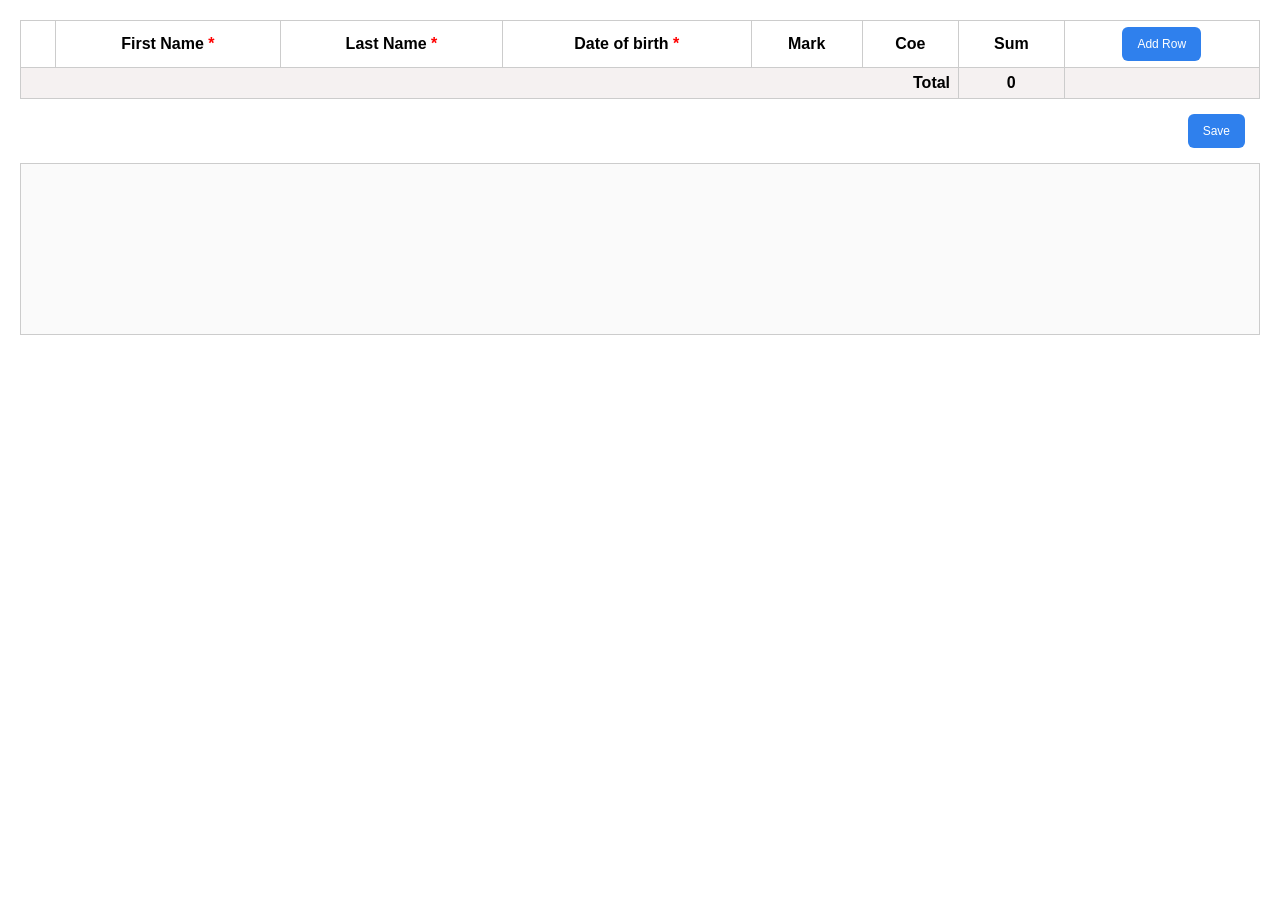
==== presentation/markTable/index.html @ fa98324e "refactor(mark-table): separate presentation logic and improve validation >> >> - Move UI logic into " ====
<!DOCTYPE html>
<html lang="en">
  <head>
    <meta charset="UTF-8">
    <link rel="stylesheet" href="../../css/common.css">
    <link rel="stylesheet" href="../../css/markTable.css">
    <title>Mark table</title>
  </head>

  <body>
    <table id="markTable">
      <tr id="headerRow">
        <th></th>
        <th>First Name <span class="required">*</span> </th>
        <th>Last Name <span class="required">*</span> </th>
        <th>Date of birth <span class="required">*</span> </th>
        <th>Mark</th>
        <th>Coe</th>
        <th>Sum</th>
        <th>
          <button type="button" id="addRowButton">Add Row</button>
        </th>
      </tr>
      <tr id="totalRow">
        <td colspan="6" style="text-align:right">Total</td>
        <td id="total">0</td>
        <td></td>
      </tr>
    </table>

    <div class="save-container">
      <button type="button" id="saveButton">Save</button>
    </div>

    <div id="output"></div>

    <script type="module" src="./markTableController.js"></script>

  </body>
</html>
---- css/common.css ----
body {
    font-family: Arial, sans-serif;
    margin: 20px;
}

button {
    background: #2f80ed;
    color: #fff;
    border: none;
    border-radius: 6px;
    padding: 10px 15px;
    font-size: 12px;
    cursor: pointer;
}

input, select {
  box-sizing: border-box;
}

.error {
  color: red;
  margin: 0;
}
---- css/markTable.css ----
table {
border-collapse: collapse;
width: 100%;
margin-bottom: 15px;
}

th, td {
border: 1px solid #ccc;
padding: 6px 8px;
text-align: center;
}

th .required{
  color: red;
  font-weight: bold;
}

#totalRow td {
font-weight: bold;
background: #f5f1f1;
text-align: right;
}

#totalRow #total {
text-align: center;
}

#output {
margin-top: 15px;
white-space: pre-wrap;
border: 1px solid #ccc;
padding: 10px;
background: #fafafa;
min-height: 150px;
}

.save-container {
  text-align: right;
  padding-right: 15px;
  size: 40px;
}
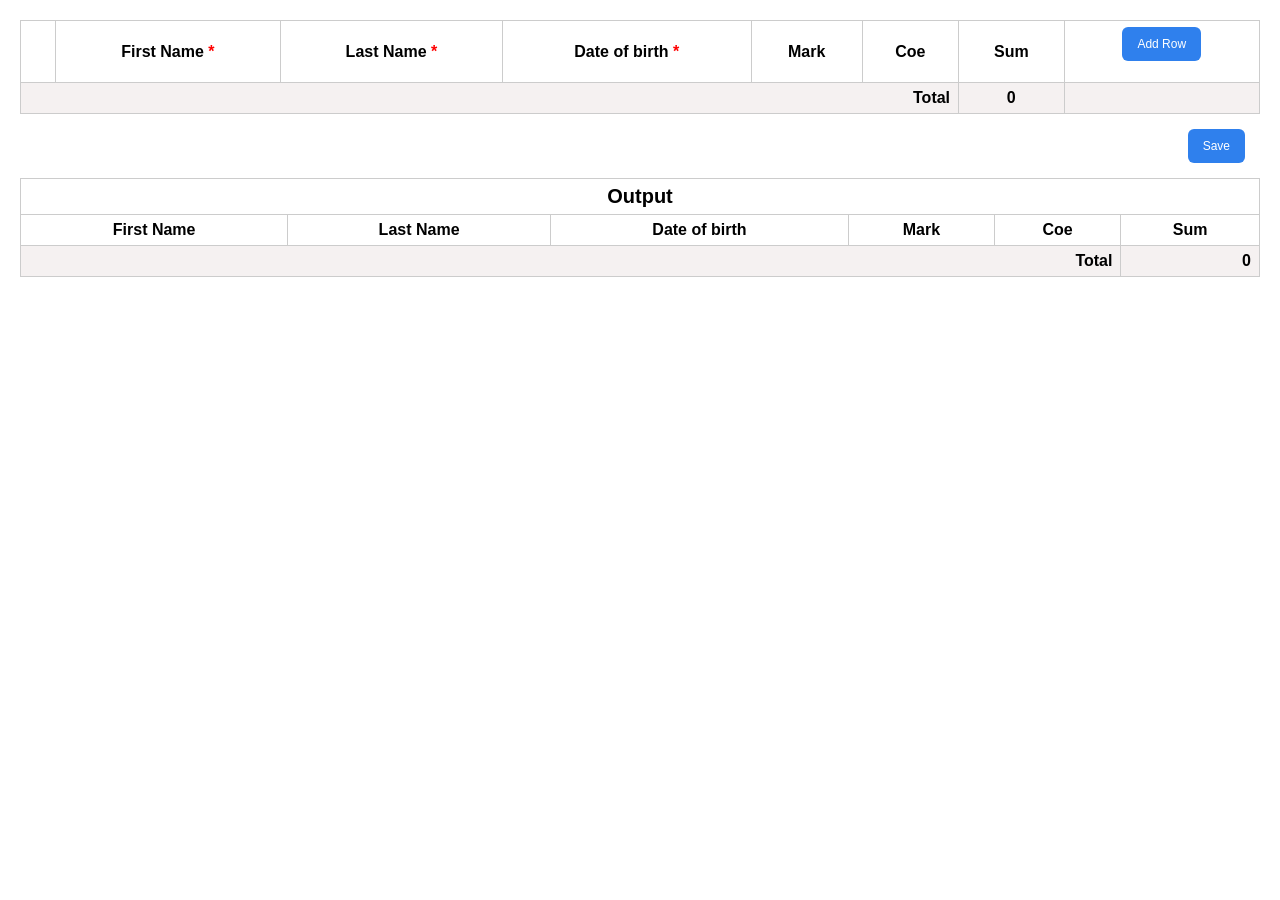
==== commit c32001c0: "feat: improve mark table input and output display" ====
--- a/presentation/markTable/index.html
+++ b/presentation/markTable/index.html
@@ -9,23 +9,28 @@
 
   <body>
     <table id="markTable">
-      <tr id="headerRow">
-        <th></th>
-        <th>First Name <span class="required">*</span> </th>
-        <th>Last Name <span class="required">*</span> </th>
-        <th>Date of birth <span class="required">*</span> </th>
-        <th>Mark</th>
-        <th>Coe</th>
-        <th>Sum</th>
-        <th>
-          <button type="button" id="addRowButton">Add Row</button>
-        </th>
-      </tr>
-      <tr id="totalRow">
-        <td colspan="6" style="text-align:right">Total</td>
-        <td id="total">0</td>
-        <td></td>
-      </tr>
+      <thead>
+        <tr>
+          <th></th>
+          <th>First Name <span class="required">*</span> </th>
+          <th>Last Name <span class="required">*</span> </th>
+          <th>Date of birth <span class="required">*</span> </th>
+          <th>Mark</th>
+          <th>Coe</th>
+          <th>Sum</th>
+          <th>
+            <button type="button" id="addRowButton">Add Row</button>
+          </th>
+        </tr>
+      </thead>
+      <tbody id="inputRows"></tbody>
+      <tfoot>
+        <tr id="totalRow">
+          <td colspan="6" style="text-align:right">Total</td>
+          <td id="total">0</td>
+          <td></td>
+        </tr>
+      </tfoot>
     </table>
 
     <div class="save-container">
@@ -33,6 +38,28 @@
     </div>
 
     <div id="output"></div>
+    <table id="outputTable">
+      <thead>
+        <tr>
+          <th colspan="6" id="outputHeader">Output</th>
+        </tr>
+        <tr>
+          <th>First Name</th>
+          <th>Last Name</th>
+          <th>Date of birth</th>
+          <th>Mark</th>
+          <th>Coe</th>
+          <th>Sum</th>
+        </tr>
+      </thead>
+      <tbody id="outputRows"></tbody>
+      <tfoot>
+        <tr id="totalRow">
+          <td colspan="5" style="text-align:right">Total</td>
+          <td id="outputTotal">0</td>
+        </tr>
+      </tfoot>
+    </table>
 
     <script type="module" src="./markTableController.js"></script>
 
--- a/css/common.css
+++ b/css/common.css
@@ -11,6 +11,7 @@
     padding: 10px 15px;
     font-size: 12px;
     cursor: pointer;
+    margin-bottom: 15px;
 }
 
 input, select {
--- a/css/markTable.css
+++ b/css/markTable.css
@@ -26,12 +26,8 @@
 }
 
 #output {
-margin-top: 15px;
-white-space: pre-wrap;
-border: 1px solid #ccc;
-padding: 10px;
-background: #fafafa;
-min-height: 150px;
+margin-top: 0px;
+color: red;
 }
 
 .save-container {
@@ -40,3 +36,8 @@
   size: 40px;
 }
 
+#outputHeader {
+  text-align: center;
+  font-size: 20px;
+  font-weight: bold;
+}
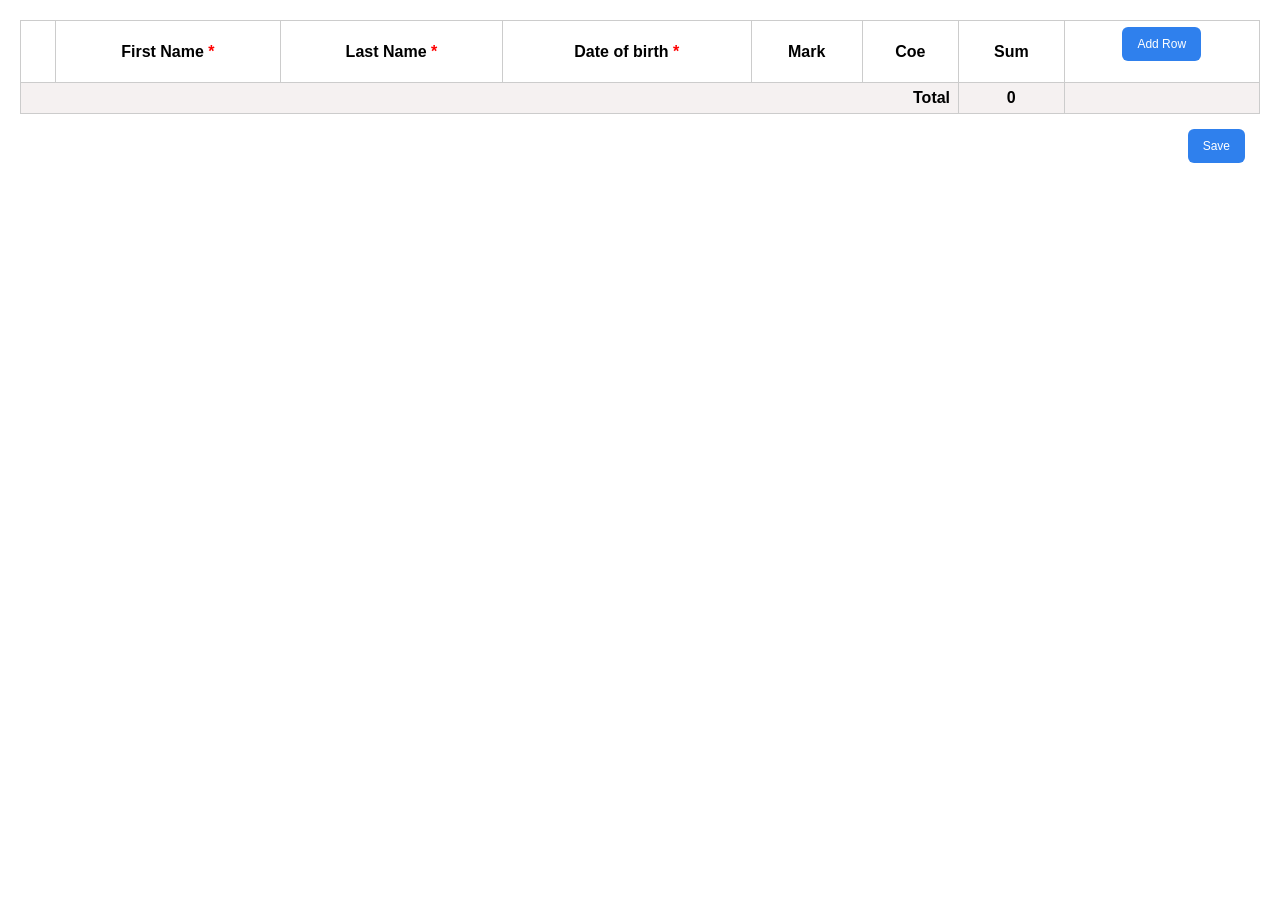
==== commit a31bce69: "feat(mark-table): support zero marks and refactor row handling Split the table into thead, tbody, an" ====
--- a/presentation/markTable/index.html
+++ b/presentation/markTable/index.html
@@ -8,6 +8,7 @@
   </head>
 
   <body>
+    
     <table id="markTable">
       <thead>
         <tr>
@@ -38,28 +39,6 @@
     </div>
 
     <div id="output"></div>
-    <table id="outputTable">
-      <thead>
-        <tr>
-          <th colspan="6" id="outputHeader">Output</th>
-        </tr>
-        <tr>
-          <th>First Name</th>
-          <th>Last Name</th>
-          <th>Date of birth</th>
-          <th>Mark</th>
-          <th>Coe</th>
-          <th>Sum</th>
-        </tr>
-      </thead>
-      <tbody id="outputRows"></tbody>
-      <tfoot>
-        <tr id="totalRow">
-          <td colspan="5" style="text-align:right">Total</td>
-          <td id="outputTotal">0</td>
-        </tr>
-      </tfoot>
-    </table>
 
     <script type="module" src="./markTableController.js"></script>
 
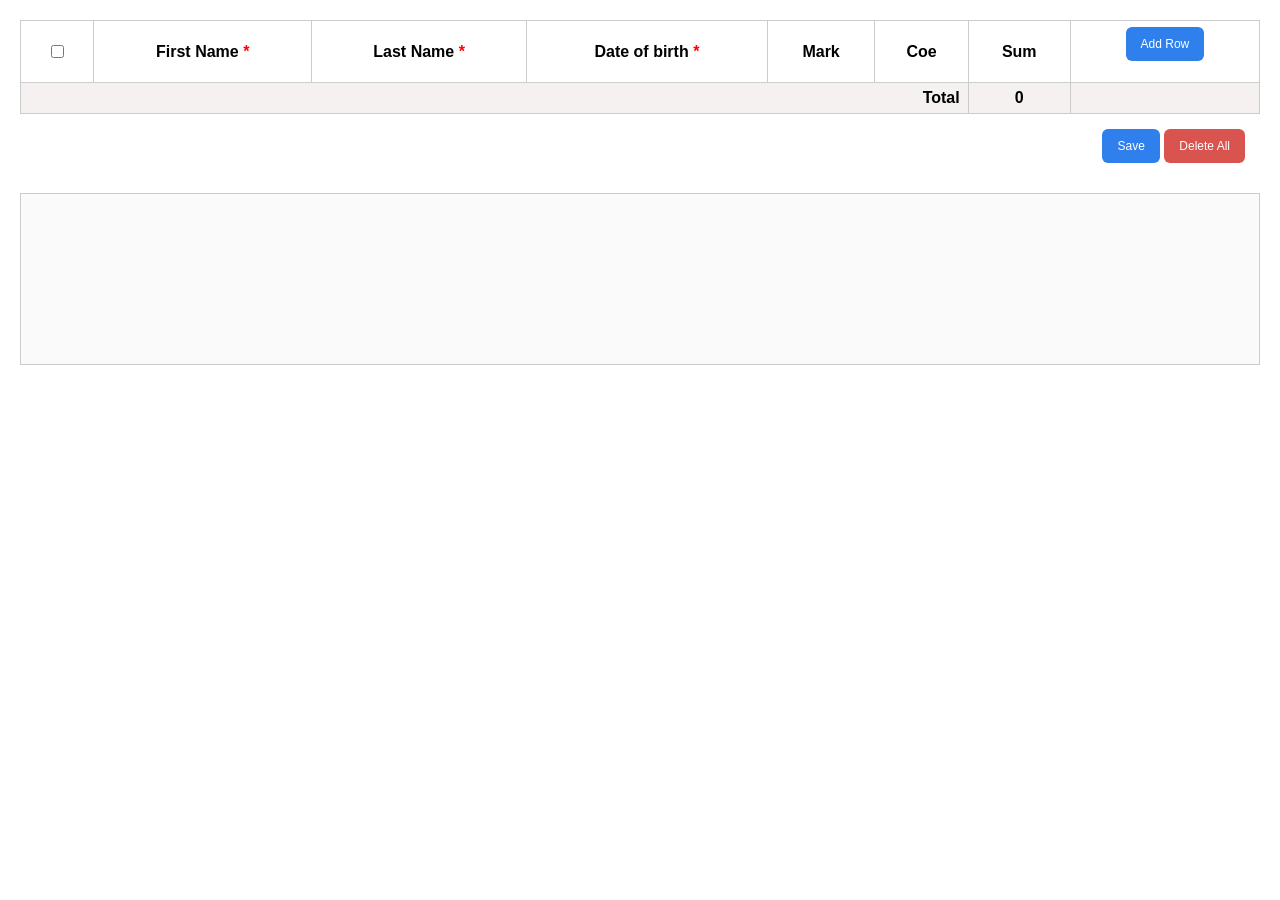
==== commit 6b37aa06: "add delete row functionality and improve code readability" ====
--- a/presentation/markTable/index.html
+++ b/presentation/markTable/index.html
@@ -12,7 +12,9 @@
     <table id="markTable">
       <thead>
         <tr>
-          <th></th>
+          <th>
+            <input type="checkbox" id="selectAllCheckbox">
+          </th>
           <th>First Name <span class="required">*</span> </th>
           <th>Last Name <span class="required">*</span> </th>
           <th>Date of birth <span class="required">*</span> </th>
@@ -36,6 +38,7 @@
 
     <div class="save-container">
       <button type="button" id="saveButton">Save</button>
+      <button type="button" id="deleteCheckedRow">Delete All</button>
     </div>
 
     <div id="output"></div>
--- a/css/markTable.css
+++ b/css/markTable.css
@@ -26,8 +26,12 @@
 }
 
 #output {
-margin-top: 0px;
-color: red;
+margin-top: 15px;
+white-space: pre-wrap;
+border: 1px solid #ccc;
+padding: 10px;
+background: #fafafa;
+min-height: 150px;
 }
 
 .save-container {
@@ -36,8 +40,13 @@
   size: 40px;
 }
 
-#outputHeader {
-  text-align: center;
-  font-size: 20px;
-  font-weight: bold;
+.delete-row-button,
+#deleteCheckedRow {
+  background: #d9534f;
 }
+
+.delete-row-button{
+  padding: 5px 10px;
+}
+
+
